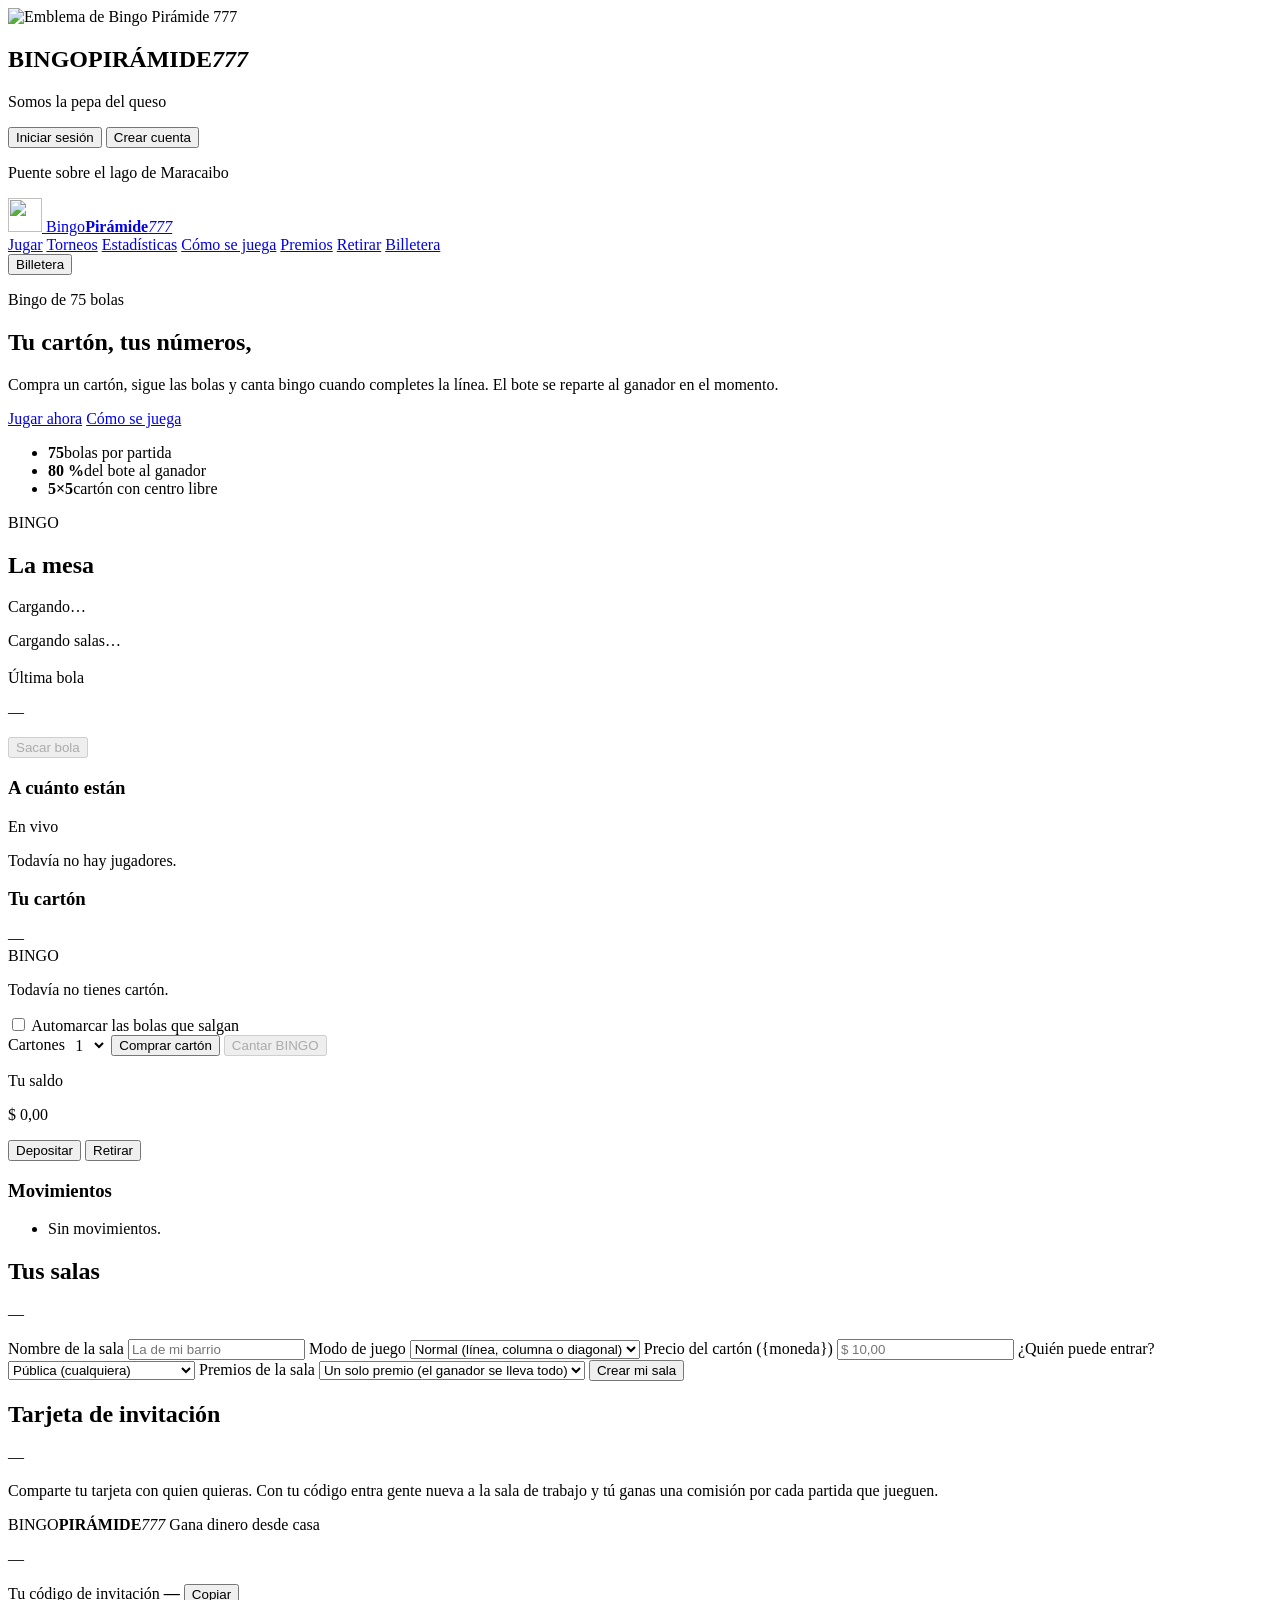
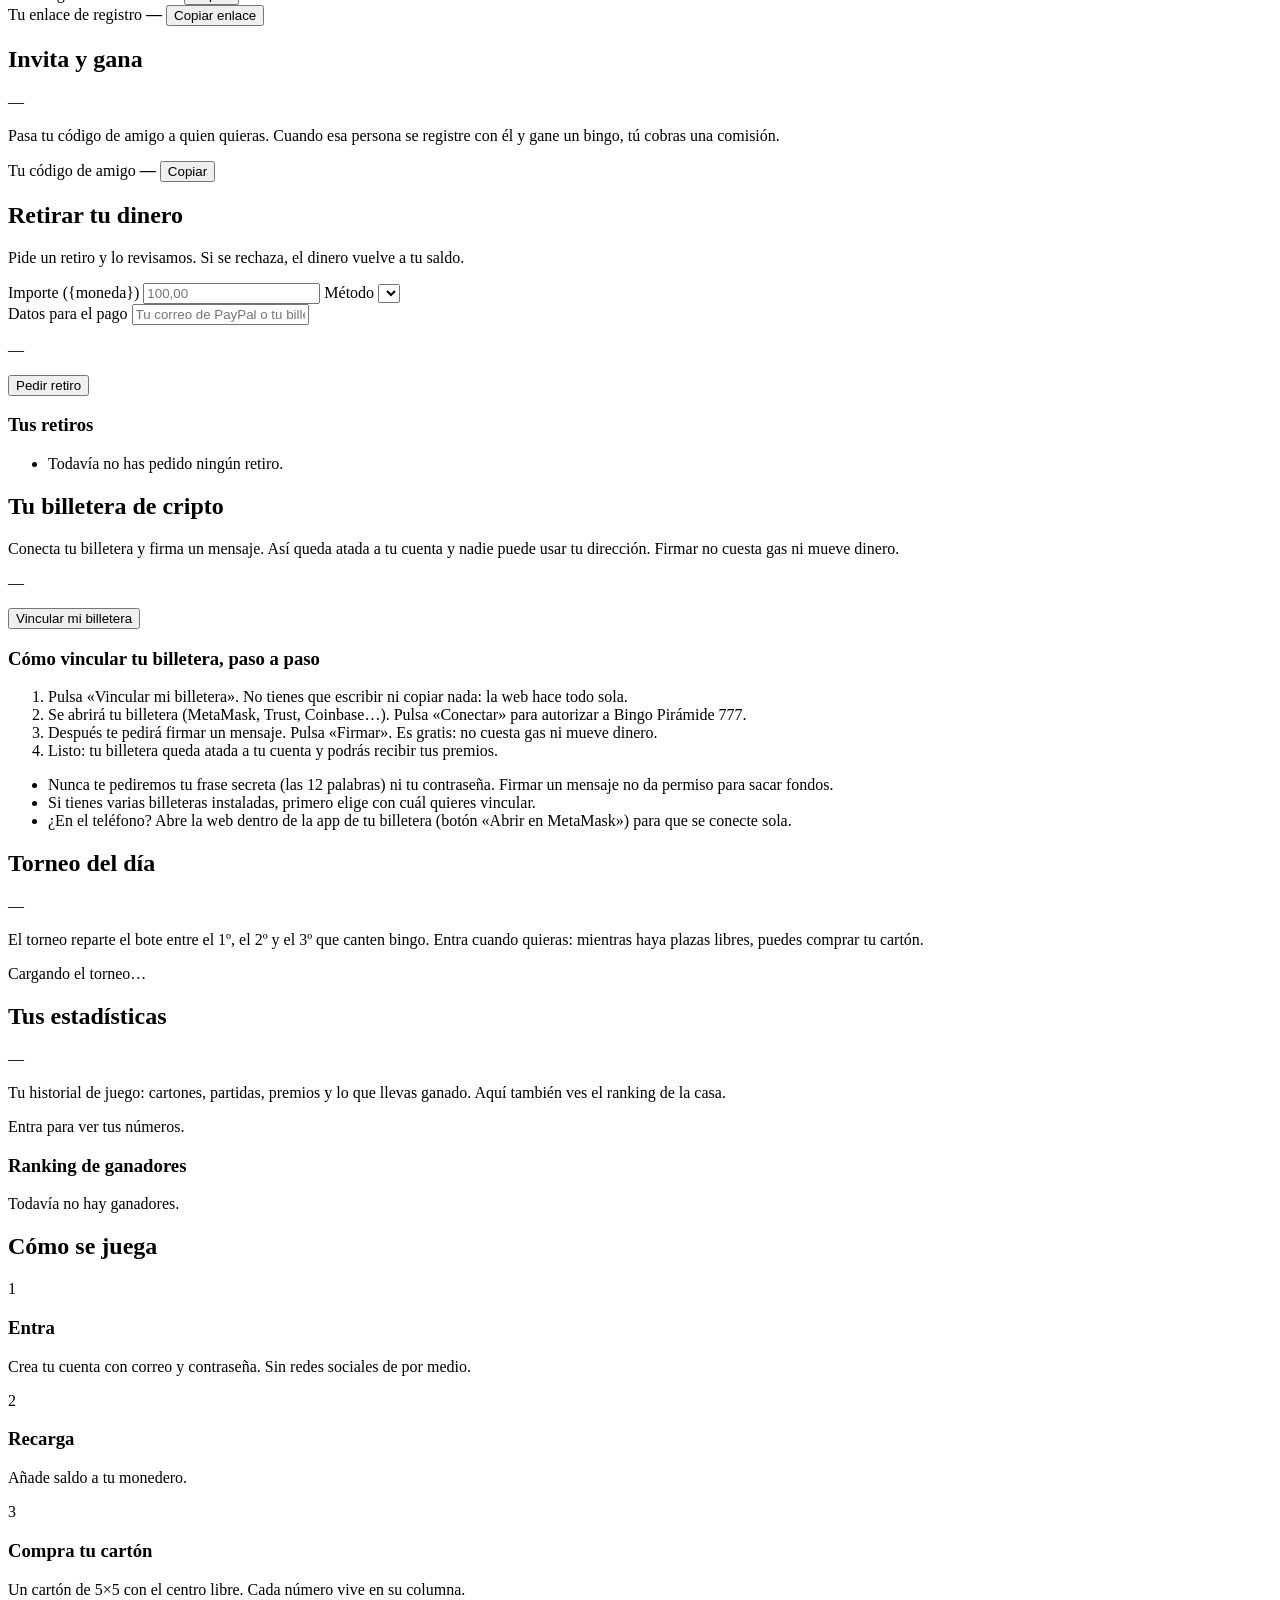
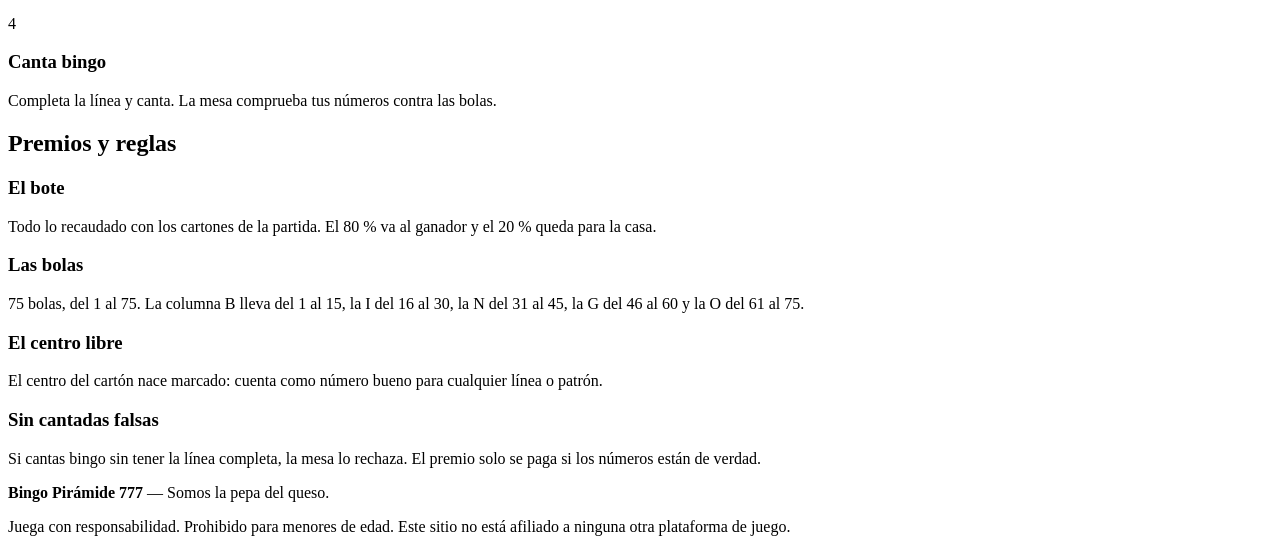
==== web/static/index.html @ 8ecffbeb "Guía paso a paso para vincular la billetera, debajo del botón Explica que la web conecta sola, que h" ====
<!DOCTYPE html>
<html lang="es" id="html-raiz">
<head>
<meta charset="utf-8">
<meta name="viewport" content="width=device-width, initial-scale=1, viewport-fit=cover">
<meta name="theme-color" content="#0f0f13">
<title>Bingo Pirámide 777 — Bingo en línea</title>
<meta name="description" content="Bingo Pirámide 777 — sala de bingo de 75 bolas. Compra tu cartón, sigue las bolas y canta bingo.">
<link rel="preconnect" href="https://fonts.googleapis.com">
<link rel="preconnect" href="https://fonts.gstatic.com" crossorigin>
<link href="https://fonts.googleapis.com/css2?family=Inter:wght@400;500;700;800&display=swap" rel="stylesheet">
<link rel="stylesheet" href="/estilos.css">
<link rel="icon" href="/emblema.svg" type="image/svg+xml">
<link rel="apple-touch-icon" href="/emblema.svg">
</head>
<body>

<!-- ===== Portada: puente sobre el lago de Maracaibo + emblema + acceso ===== -->
<section class="portada" id="portada">
  <div class="portada__contenido">
    <img class="portada__emblema" src="/emblema.svg" alt="Emblema de Bingo Pirámide 777" width="132" height="132">
    <h1 class="portada__nombre">BINGO<b>PIRÁMIDE</b><em>777</em></h1>
    <p class="portada__slogan" data-i18n="app.eslogan">Somos la pepa del queso</p>

    <!-- Acceso tipo app: dos botones grandes, cómodos para el pulgar -->
    <div class="portada__acceso" id="portada-acceso">
      <button class="boton boton--principal boton--alto" id="portada-entrar" data-i18n="sesion.iniciar">Iniciar sesión</button>
      <button class="boton boton--fantasma boton--alto" id="portada-crear" data-i18n="sesion.crear">Crear cuenta</button>
    </div>

    <!-- Si ya hay sesión, en su lugar se ofrece entrar a jugar -->
    <div class="portada__acceso" id="portada-jugar" hidden>
      <button class="boton boton--brillo boton--alto" id="portada-seguir" data-i18n="sesion.seguir">Entrar a jugar</button>
    </div>

    <p class="portada__nota" id="portada-nota"></p>
  </div>

  <p class="portada__credito" data-i18n="app.credito_portada">Puente sobre el lago de Maracaibo</p>
</section>

<!-- Escaparate de los últimos que cantaron bingo: prueba social en vivo -->
<section class="ganadores" id="portada-ganadores" hidden aria-live="polite">
  <h2 class="ganadores__titulo"><span class="ganadores__punto" aria-hidden="true"></span><span data-i18n="ganadores.titulo">Últimos ganadores</span></h2>
  <ul class="ganadores__lista" id="lista-ganadores"></ul>
</section>

<header class="cabecera">
  <a class="marca" href="/">
    <img class="marca__icono" src="/emblema.svg" alt="" width="34" height="34">
    <span class="marca__texto">Bingo<b>Pirámide</b><em>777</em></span>
  </a>
  <nav class="nav">
    <a href="#jugar" data-i18n="nav.jugar">Jugar</a>
    <a href="#torneos" data-i18n="nav.torneos">Torneos</a>
    <a href="#estadisticas" data-i18n="nav.estadisticas">Estadísticas</a>
    <a href="#como" data-i18n="nav.como">Cómo se juega</a>
    <a href="#premios" data-i18n="nav.premios">Premios</a>
    <a href="#retirar" data-i18n="nav.retirar">Retirar</a>
    <a href="#billetera" data-i18n="nav.billetera">Billetera</a>
  </nav>
  <div class="pais-selector" id="pais-selector" title="País y moneda"></div>
  <div class="idioma-selector" id="idioma-selector" title="Idioma"></div>
  <button class="boton boton--fantasma cabecera__billetera" id="boton-billetera" type="button"
          data-i18n="nav.billetera" data-i18n-title="billetera.titulo">Billetera</button>
  <div class="sesion" id="sesion"></div>
</header>

<main>

  <section class="hero">
    <div class="hero__texto">
      <p class="etiqueta" data-i18n="hero.etiqueta">Bingo de 75 bolas</p>
      <h2 class="hero__titulo"><span data-i18n="hero.titulo">Tu cartón, tus números,</span><br><span class="brillo" id="hero-titulo2"></span></h2>
      <p class="entrada" data-i18n="hero.entrada">Compra un cartón, sigue las bolas y canta bingo cuando completes la línea. El bote se reparte al ganador en el momento.</p>
      <div class="acciones">
        <a class="boton boton--principal" href="#jugar" data-i18n="hero.jugar_ahora">Jugar ahora</a>
        <a class="boton boton--fantasma" href="#como" data-i18n="hero.como">Cómo se juega</a>
      </div>
      <ul class="datos">
        <li><strong>75</strong><span data-i18n="hero.dato1">bolas por partida</span></li>
        <li><strong>80 %</strong><span data-i18n="hero.dato2">del bote al ganador</span></li>
        <li><strong>5×5</strong><span data-i18n="hero.dato3">cartón con centro libre</span></li>
      </ul>
    </div>
    <div class="hero__carton" aria-hidden="true">
      <div class="letras"><span>B</span><span>I</span><span>N</span><span>G</span><span>O</span></div>
      <div class="rejilla" id="carton-demo"></div>
    </div>
  </section>

  <section class="panel" id="jugar">
    <div class="panel__cabecera">
      <h2 data-i18n="mesa.titulo">La mesa</h2>
      <div class="pastilla" id="estado-partida" data-i18n="mesa.cargando">Cargando…</div>
      <span class="cuenta-atras" id="cuenta-atras" hidden data-i18n="mesa.empieza_en">Empieza en —</span>
    </div>

    <div class="salas" id="lista-salas">
      <p class="vacio" data-i18n="mesa.cargando_salas">Cargando salas…</p>
    </div>

    <div id="evento-info"></div>

    <h3 class="mesa__nombre" id="nombre-sala-actual"></h3>

    <p class="aviso-carton-lleno" id="aviso-carton-lleno" hidden data-i18n="salas.trabajo_carton_lleno">Cartón lleno: hay que completar los 25 números</p>

    <div class="mesa">
      <div class="mesa__izq">
        <div class="bombo">
          <p class="bombo__etiqueta" data-i18n="mesa.ultima_bola">Última bola</p>
          <div class="bola" id="ultima-bola">—</div>
          <p class="bombo__pie" id="contador-bolas"></p>
          <div class="bolas-sacadas" id="bolas-sacadas"></div>
          <button class="boton boton--principal boton--ancho boton--alto" id="btn-bola" disabled data-i18n="mesa.sacar_bola">
            Sacar bola
          </button>
        </div>

        <div class="tarjeta">
          <div class="tarjeta__cabecera">
            <h3 data-i18n="mesa.a_cuanto">A cuánto están</h3>
            <span class="pastilla pastilla--suave" data-i18n="mesa.en_vivo">En vivo</span>
          </div>
          <div class="oponentes" id="oponentes">
            <p class="vacio" data-i18n="mesa.sin_jugadores">Todavía no hay jugadores.</p>
          </div>
        </div>
      </div>

      <div class="mesa__der">
        <div class="tarjeta">
          <div class="tarjeta__cabecera">
            <h3 data-i18n="mesa.tu_carton">Tu cartón</h3>
            <span class="pastilla pastilla--suave" id="precio-carton">—</span>
          </div>
          <div class="letras letras--pequenas"><span>B</span><span>I</span><span>N</span><span>G</span><span>O</span></div>
          <div class="rejilla" id="carton-jugador">
            <p class="vacio" data-i18n="mesa.sin_carton">Todavía no tienes cartón.</p>
          </div>
          <label class="automarcar">
            <input type="checkbox" id="automarcar"> <span data-i18n="mesa.automarcar">Automarcar las bolas que salgan</span>
          </label>
          <div class="acciones acciones--pegadas">
            <label class="pastilla pastilla--suave" style="display:inline-flex;align-items:center;gap:.4rem">
              <span data-i18n="mesa.cartones">Cartones</span>
              <select id="cuantos-cartones" style="background:transparent;border:0;color:inherit;font:inherit">
                <option value="1">1</option>
                <option value="2">2</option>
                <option value="3">3</option>
                <option value="5">5</option>
                <option value="6">6</option>
                <option value="10">10</option>
              </select>
            </label>
            <button class="boton boton--principal boton--alto" id="btn-carton" data-i18n="mesa.comprar_carton">Comprar cartón</button>
            <button class="boton boton--brillo boton--alto" id="btn-bingo" disabled data-i18n="mesa.cantar_bingo">Cantar BINGO</button>
          </div>
        </div>

        <div class="tarjeta tarjeta--saldo">
          <div>
            <p class="tarjeta__etiqueta" data-i18n="mesa.tu_saldo">Tu saldo</p>
            <p class="saldo" id="saldo">$ 0,00</p>
          </div>
          <div class="recarga">
            <button class="boton boton--principal boton--alto" id="btn-recargar" data-i18n="mesa.recargar">Depositar</button>
            <button class="boton boton--fantasma boton--alto" id="btn-ir-retirar" data-i18n="mesa.retirar">Retirar</button>
          </div>
        </div>

        <div class="tarjeta">
          <h3 data-i18n="mesa.movimientos">Movimientos</h3>
          <ul class="historial" id="historial"><li class="vacio" data-i18n="mesa.sin_movimientos">Sin movimientos.</li></ul>
        </div>
      </div>
    </div>
  </section>

  <section class="panel" id="mis-salas">
    <div class="panel__cabecera">
      <h2 data-i18n="salas.tus_salas">Tus salas</h2>
      <div class="pastilla" id="ganancias-pastilla">—</div>
    </div>
    <p class="entrada" id="salas-entrada"></p>

    <form class="formulario formulario--linea" id="form-sala">
      <label><span data-i18n="salas.nombre">Nombre de la sala</span>
        <input type="text" name="nombre" maxlength="30" data-i18n-ph="salas.nombre_ph" placeholder="La de mi barrio" required>
      </label>
      <label><span data-i18n="salas.modo">Modo de juego</span>
        <select name="modo" id="select-modo">
          <option value="normal" data-i18n="modo.normal_largo">Normal (línea, columna o diagonal)</option>
          <option value="carton_lleno" data-i18n="modo.carton_lleno_largo">Cartón lleno (los 25 números)</option>
          <option value="competencia" data-i18n="modo.competencia_largo">Competencia (también 4 esquinas)</option>
        </select>
      </label>
      <label><span id="etiqueta-precio" data-i18n="salas.precio">Precio del cartón ({moneda})</span>
        <input type="text" name="precio" inputmode="decimal" placeholder="$ 10,00" required data-moneda-placeholder>
      </label>
      <label><span data-i18n="salas.quien_entra">¿Quién puede entrar?</span>
        <select name="publica">
          <option value="si" data-i18n="salas.publica">Pública (cualquiera)</option>
          <option value="no" data-i18n="salas.privada">Privada (solo con el enlace)</option>
        </select>
      </label>
      <label><span data-i18n="salas.premios">Premios de la sala</span>
        <select name="puestos" id="select-puestos">
          <option value="1" data-i18n="salas.premio_unico">Un solo premio (el ganador se lleva todo)</option>
          <option value="3" data-i18n="salas.premio_tres">Tres premios (1º, 2º y 3º)</option>
        </select>
      </label>
      <div id="premios-tres" hidden>
        <p class="ayuda" data-i18n="salas.premios_ayuda">Reparto del 70 % del bote entre los tres puestos. El resto es para el anfitrión y la casa.</p>
        <div class="fila-campos">
          <label class="campo"><span data-i18n="puesto.1">Primer lugar</span>
            <input type="number" name="pct_1" min="0" max="70" step="1" value="50" inputmode="numeric">
          </label>
          <label class="campo"><span data-i18n="puesto.2">Segundo lugar</span>
            <input type="number" name="pct_2" min="0" max="70" step="1" value="15" inputmode="numeric">
          </label>
          <label class="campo"><span data-i18n="puesto.3">Tercer lugar</span>
            <input type="number" name="pct_3" min="0" max="70" step="1" value="5" inputmode="numeric">
          </label>
        </div>
      </div>
      <button class="boton boton--brillo boton--alto" type="submit" data-i18n="salas.crear">Crear mi sala</button>
    </form>

    <div id="tabla-mis-salas"></div>
  </section>

  <section class="panel panel--suave" id="invitacion">
    <div class="panel__cabecera">
      <h2 data-i18n="invitacion.titulo">Tarjeta de invitación</h2>
      <div class="pastilla" id="invitacion-pastilla">—</div>
    </div>
    <p class="entrada" data-i18n="invitacion.entrada">Comparte tu tarjeta con quien quieras. Con tu código entra gente nueva a la sala de trabajo y tú ganas una comisión por cada partida que jueguen.</p>
    <div class="tarjeta-invitacion" id="tarjeta-invitacion">
      <div class="tarjeta-invitacion__marca">
        <span class="tarjeta-invitacion__app">BINGO<b>PIRÁMIDE</b><em>777</em></span>
        <span class="tarjeta-invitacion__etiqueta" data-i18n="invitacion.marca">Gana dinero desde casa</span>
      </div>
      <p class="tarjeta-invitacion__sala" id="invitacion-sala-nombre">—</p>
      <div class="tarjeta-invitacion__datos">
        <div class="ficha-cobro__dato">
          <span class="ficha-cobro__etiqueta" data-i18n="invitacion.tu_codigo">Tu código de invitación</span>
          <strong id="invitacion-codigo">—</strong>
          <button class="boton boton--fantasma boton--mini" id="btn-copiar-invitacion" data-i18n="invitacion.copiar">Copiar</button>
        </div>
        <div class="ficha-cobro__dato">
          <span class="ficha-cobro__etiqueta" data-i18n="invitacion.tu_enlace">Tu enlace de registro</span>
          <strong id="invitacion-enlace" class="invitacion-enlace">—</strong>
          <button class="boton boton--fantasma boton--mini" id="btn-copiar-enlace-invitacion" data-i18n="invitacion.copiar_enlace">Copiar enlace</button>
        </div>
      </div>
      <p class="tarjeta-invitacion__pie" id="invitacion-pie"></p>
    </div>
  </section>

  <div class="dialogo" id="dialogo-trabajo" hidden>
    <div class="dialogo__caja" role="dialog" aria-modal="true">
      <button class="dialogo__cerrar" id="trabajo-cerrar" aria-label="Cerrar">×</button>
      <h2 data-i18n="salas.trabajo_titulo">Tu sala de trabajo</h2>
      <p class="ayuda" data-i18n="salas.trabajo_ayuda"></p>
      <form id="form-trabajo">
        <input type="hidden" name="sala">
        <label><span data-i18n="salas.modo">Modo de juego</span>
          <select name="tipo_juego" id="trabajo-modo">
            <option value="normal" data-i18n="modo.normal_largo">Normal (línea, columna o diagonal)</option>
            <option value="carton_lleno" data-i18n="modo.carton_lleno_largo">Cartón lleno (los 25 números)</option>
            <option value="competencia" data-i18n="modo.competencia_largo">Competencia (también 4 esquinas)</option>
          </select>
        </label>
        <label><span data-i18n="salas.precio">Precio del cartón ({moneda})</span>
          <input type="text" name="precio" inputmode="decimal" placeholder="$ 10,00" data-moneda-placeholder required>
        </label>
        <button class="boton boton--principal boton--alto" type="submit" data-i18n="salas.trabajo_guardar">Guardar juego y precio</button>
      </form>
    </div>
  </div>

  <section class="panel panel--suave" id="referidos">
    <div class="panel__cabecera">
      <h2 data-i18n="referidos.titulo">Invita y gana</h2>
      <div class="pastilla" id="referidos-pastilla">—</div>
    </div>
    <p class="entrada" data-i18n="referidos.entrada">Pasa tu código de amigo a quien quieras. Cuando esa persona se registre con él y gane un bingo, tú cobras una comisión.</p>
    <div class="ficha-cobro">
      <div class="ficha-cobro__dato">
        <span class="ficha-cobro__etiqueta" data-i18n="referidos.tu_codigo">Tu código de amigo</span>
        <strong id="referidos-codigo">—</strong>
        <button class="boton boton--fantasma boton--mini" id="btn-copiar-codigo" data-i18n="referidos.copiar">Copiar</button>
      </div>
      <p class="ayuda" id="referidos-pie"></p>
    </div>
    <div id="tabla-referidos"></div>
  </section>

  <section class="panel panel--suave" id="retirar">
    <h2 data-i18n="retirar.titulo">Retirar tu dinero</h2>
    <p class="entrada" data-i18n="retirar.entrada">Pide un retiro y lo revisamos. Si se rechaza, el dinero vuelve a tu saldo.</p>

    <div class="tarjeta">
      <div class="fila-campos">
        <label class="campo"><span id="etiqueta-retiro-importe" data-i18n="retirar.importe">Importe ({moneda})</span>
          <input type="text" id="retiro-importe" inputmode="decimal" placeholder="100,00">
        </label>
        <label class="campo"><span data-i18n="retirar.metodo">Método</span>
          <select id="retiro-metodo"></select>
        </label>
      </div>
      <label class="campo"><span data-i18n="retirar.datos">Datos para el pago</span>
        <input type="text" id="retiro-detalles" data-i18n-ph="retirar.datos_ph" placeholder="Tu correo de PayPal o tu billetera USDT">
      </label>
      <p class="ayuda" id="retiro-ayuda">—</p>
      <button class="boton boton--principal boton--alto" id="btn-retirar" data-i18n="retirar.pedir">Pedir retiro</button>
    </div>

    <h3 class="subtitulo" data-i18n="retirar.tus_retiros">Tus retiros</h3>
    <ul class="lista-retiros" id="lista-retiros"><li class="vacio" data-i18n="retirar.sin_retiros">Todavía no has pedido ningún retiro.</li></ul>
  </section>

  <section class="panel panel--suave" id="billetera">
    <h2 data-i18n="billetera.titulo">Tu billetera de cripto</h2>
    <p class="entrada" data-i18n="billetera.entrada">Conecta tu billetera y firma un mensaje. Así queda atada a tu cuenta y nadie puede usar tu dirección. Firmar no cuesta gas ni mueve dinero.</p>

    <div class="tarjeta">
      <p class="ayuda" id="billetera-estado">—</p>
      <div id="billetera-entrar" hidden>
        <button class="boton boton--principal boton--alto boton--ancho" id="btn-billetera-entrar" data-i18n="billetera.entrar">Entrar para vincular</button>
      </div>
      <div id="billetera-vinculada" hidden>
        <button class="boton boton--fantasma boton--alto boton--ancho" id="btn-billetera-borrar" data-i18n="billetera.desvincular">Desvincular</button>
      </div>

      <div id="billetera-form">
        <button class="boton boton--principal boton--alto boton--ancho" id="btn-billetera-desafio" data-i18n="billetera.vincular">Vincular mi billetera</button>

        <!-- Guía paso a paso, justo debajo del botón, para que nadie se pierda
             con las ventanas de la billetera. -->
        <div class="guia-billetera" id="billetera-guia">
          <h3 data-i18n="billetera.como_titulo">Cómo vincular tu billetera, paso a paso</h3>
          <ol>
            <li data-i18n="billetera.como_1">Pulsa «Vincular mi billetera». No tienes que escribir ni copiar nada: la web hace todo sola.</li>
            <li data-i18n="billetera.como_2">Se abrirá tu billetera (MetaMask, Trust, Coinbase…). Pulsa «Conectar» para autorizar a Bingo Pirámide 777.</li>
            <li data-i18n="billetera.como_3">Después te pedirá firmar un mensaje. Pulsa «Firmar». Es gratis: no cuesta gas ni mueve dinero.</li>
            <li data-i18n="billetera.como_4">Listo: tu billetera queda atada a tu cuenta y podrás recibir tus premios.</li>
          </ol>
          <ul class="guia-billetera__notas">
            <li data-i18n="billetera.como_nota_seg">Nunca te pediremos tu frase secreta (las 12 palabras) ni tu contraseña. Firmar un mensaje no da permiso para sacar fondos.</li>
            <li data-i18n="billetera.como_nota_varias">Si tienes varias billeteras instaladas, primero elige con cuál quieres vincular.</li>
            <li data-i18n="billetera.como_nota_movil">¿En el teléfono? Abre la web dentro de la app de tu billetera (botón «Abrir en MetaMask») para que se conecte sola.</li>
          </ul>
        </div>

        <!-- Con varias billeteras instaladas, cada una se anuncia por su cuenta
             (estándar EIP-6963) y aquí el jugador elige con cuál firma. -->
        <div id="billetera-elegir" hidden>
          <p class="ayuda" data-i18n="billetera.elegir">Elige tu billetera:</p>
          <div class="acciones acciones--pegadas" id="billetera-opciones"></div>
        </div>

        <!-- En el teléfono la billetera no vive en el navegador: hay que abrir la
             app dentro de la propia billetera (MetaMask/Phantom) para que se
             inyecte y la vinculación sea de un toque. -->
        <div id="billetera-abrir" hidden>
          <p class="ayuda" data-i18n="billetera.movil_ayuda">Estás en el teléfono y no hay billetera dentro del navegador. Pulsa un botón para abrir la app dentro de tu billetera: se conectará sola, sin copiar nada.</p>
          <div class="acciones acciones--pegadas">
            <a class="boton boton--brillo" id="btn-abrir-metamask" href="#" data-i18n="billetera.abrir_metamask">Abrir en MetaMask</a>
            <a class="boton boton--brillo" id="btn-abrir-phantom" href="#" data-i18n="billetera.abrir_phantom">Abrir en Phantom</a>
          </div>
        </div>

        <div id="billetera-paso2" hidden>
          <p class="ayuda" id="billetera-instrucciones" data-i18n="billetera.instrucciones">Firma este mensaje con tu billetera (MetaMask, Phantom, Trust…). Copia el mensaje en tu billetera, firma y pega aquí la dirección y la firma.</p>
          <label class="campo"><span data-i18n="billetera.mensaje">Mensaje para firmar</span>
            <textarea id="billetera-mensaje" rows="6" readonly></textarea>
          </label>
          <div class="fila-campos">
            <label class="campo"><span data-i18n="billetera.direccion">Dirección de tu billetera</span>
              <input type="text" id="billetera-direccion" placeholder="0x… o tu dirección de Solana" spellcheck="false">
            </label>
            <label class="campo"><span data-i18n="billetera.firma">Firma</span>
              <input type="text" id="billetera-firma" placeholder="0x…" spellcheck="false">
            </label>
          </div>
          <div class="acciones acciones--pegadas">
            <button class="boton boton--fantasma" id="btn-billetera-copiar" data-i18n="billetera.copiar">Copiar mensaje</button>
            <button class="boton boton--principal" id="btn-billetera-firmar" data-i18n="billetera.firmar_con" hidden>Firmar con mi billetera</button>
            <button class="boton boton--brillo" id="btn-billetera-enviar" data-i18n="billetera.confirmar">Confirmar</button>
          </div>
        </div>
      </div>
    </div>
  </section>

  <section class="panel panel--suave" id="torneos">
    <div class="panel__cabecera">
      <h2 data-i18n="torneo.titulo">Torneo del día</h2>
      <div class="pastilla" id="torneo-pastilla">—</div>
    </div>
    <p class="entrada" data-i18n="torneo.entrada">El torneo reparte el bote entre el 1º, el 2º y el 3º que canten bingo. Entra cuando quieras: mientras haya plazas libres, puedes comprar tu cartón.</p>
    <div id="torneo-info"><p class="vacio" data-i18n="torneo.cargando">Cargando el torneo…</p></div>
  </section>

  <section class="panel" id="estadisticas">
    <div class="panel__cabecera">
      <h2 data-i18n="stats.titulo">Tus estadísticas</h2>
      <div class="pastilla" id="estadisticas-pastilla">—</div>
    </div>
    <p class="entrada" data-i18n="stats.entrada">Tu historial de juego: cartones, partidas, premios y lo que llevas ganado. Aquí también ves el ranking de la casa.</p>
    <div class="rejilla-stats" id="mis-stats">
      <p class="vacio" data-i18n="stats.entra_ver">Entra para ver tus números.</p>
    </div>
    <h3 class="subtitulo" data-i18n="stats.ranking">Ranking de ganadores</h3>
    <div id="tabla-ranking"><p class="vacio" data-i18n="stats.sin_ganadores">Todavía no hay ganadores.</p></div>
  </section>

  <section class="panel" id="como">
    <h2 data-i18n="como.titulo">Cómo se juega</h2>
    <div class="pasos">
      <article><span class="numero">1</span><h3 data-i18n="como.p1_t">Entra</h3><p data-i18n="como.p1_d">Crea tu cuenta con correo y contraseña. Sin redes sociales de por medio.</p></article>
      <article><span class="numero">2</span><h3 data-i18n="como.p2_t">Recarga</h3><p id="como-p2">Añade saldo a tu monedero.</p></article>
      <article><span class="numero">3</span><h3 data-i18n="como.p3_t">Compra tu cartón</h3><p data-i18n="como.p3_d">Un cartón de 5×5 con el centro libre. Cada número vive en su columna.</p></article>
      <article><span class="numero">4</span><h3 data-i18n="como.p4_t">Canta bingo</h3><p data-i18n="como.p4_d">Completa la línea y canta. La mesa comprueba tus números contra las bolas.</p></article>
    </div>
  </section>

  <section class="panel panel--suave" id="premios">
    <h2 data-i18n="premios.titulo">Premios y reglas</h2>
    <div class="rejilla-info">
      <div><h3 data-i18n="premios.bote_t">El bote</h3><p data-i18n="premios.bote_d">Todo lo recaudado con los cartones de la partida. El 80 % va al ganador y el 20 % queda para la casa.</p></div>
      <div><h3 data-i18n="premios.bolas_t">Las bolas</h3><p data-i18n="premios.bolas_d">75 bolas, del 1 al 75. La columna B lleva del 1 al 15, la I del 16 al 30, la N del 31 al 45, la G del 46 al 60 y la O del 61 al 75.</p></div>
      <div><h3 data-i18n="premios.centro_t">El centro libre</h3><p data-i18n="premios.centro_d">El centro del cartón nace marcado: cuenta como número bueno para cualquier línea o patrón.</p></div>
      <div><h3 data-i18n="premios.cantadas_t">Sin cantadas falsas</h3><p data-i18n="premios.cantadas_d">Si cantas bingo sin tener la línea completa, la mesa lo rechaza. El premio solo se paga si los números están de verdad.</p></div>
    </div>
  </section>

</main>

<footer class="pie">
  <p><strong>Bingo Pirámide 777</strong> — <span data-i18n="app.eslogan">Somos la pepa del queso</span>.</p>
  <p class="aviso" data-i18n="pie.aviso">Juega con responsabilidad. Prohibido para menores de edad. Este sitio no está afiliado a ninguna otra plataforma de juego.</p>
</footer>

<div class="dialogo" id="dialogo" hidden>
  <div class="dialogo__caja" role="dialog" aria-modal="true">
    <button class="dialogo__cerrar" id="dialogo-cerrar" aria-label="Cerrar">×</button>
    <div id="dialogo-contenido"></div>
  </div>
</div>

<div class="brindis" id="brindis" hidden></div>

<script src="/i18n.js"></script>
<script src="/app.js"></script>
</body>
</html>
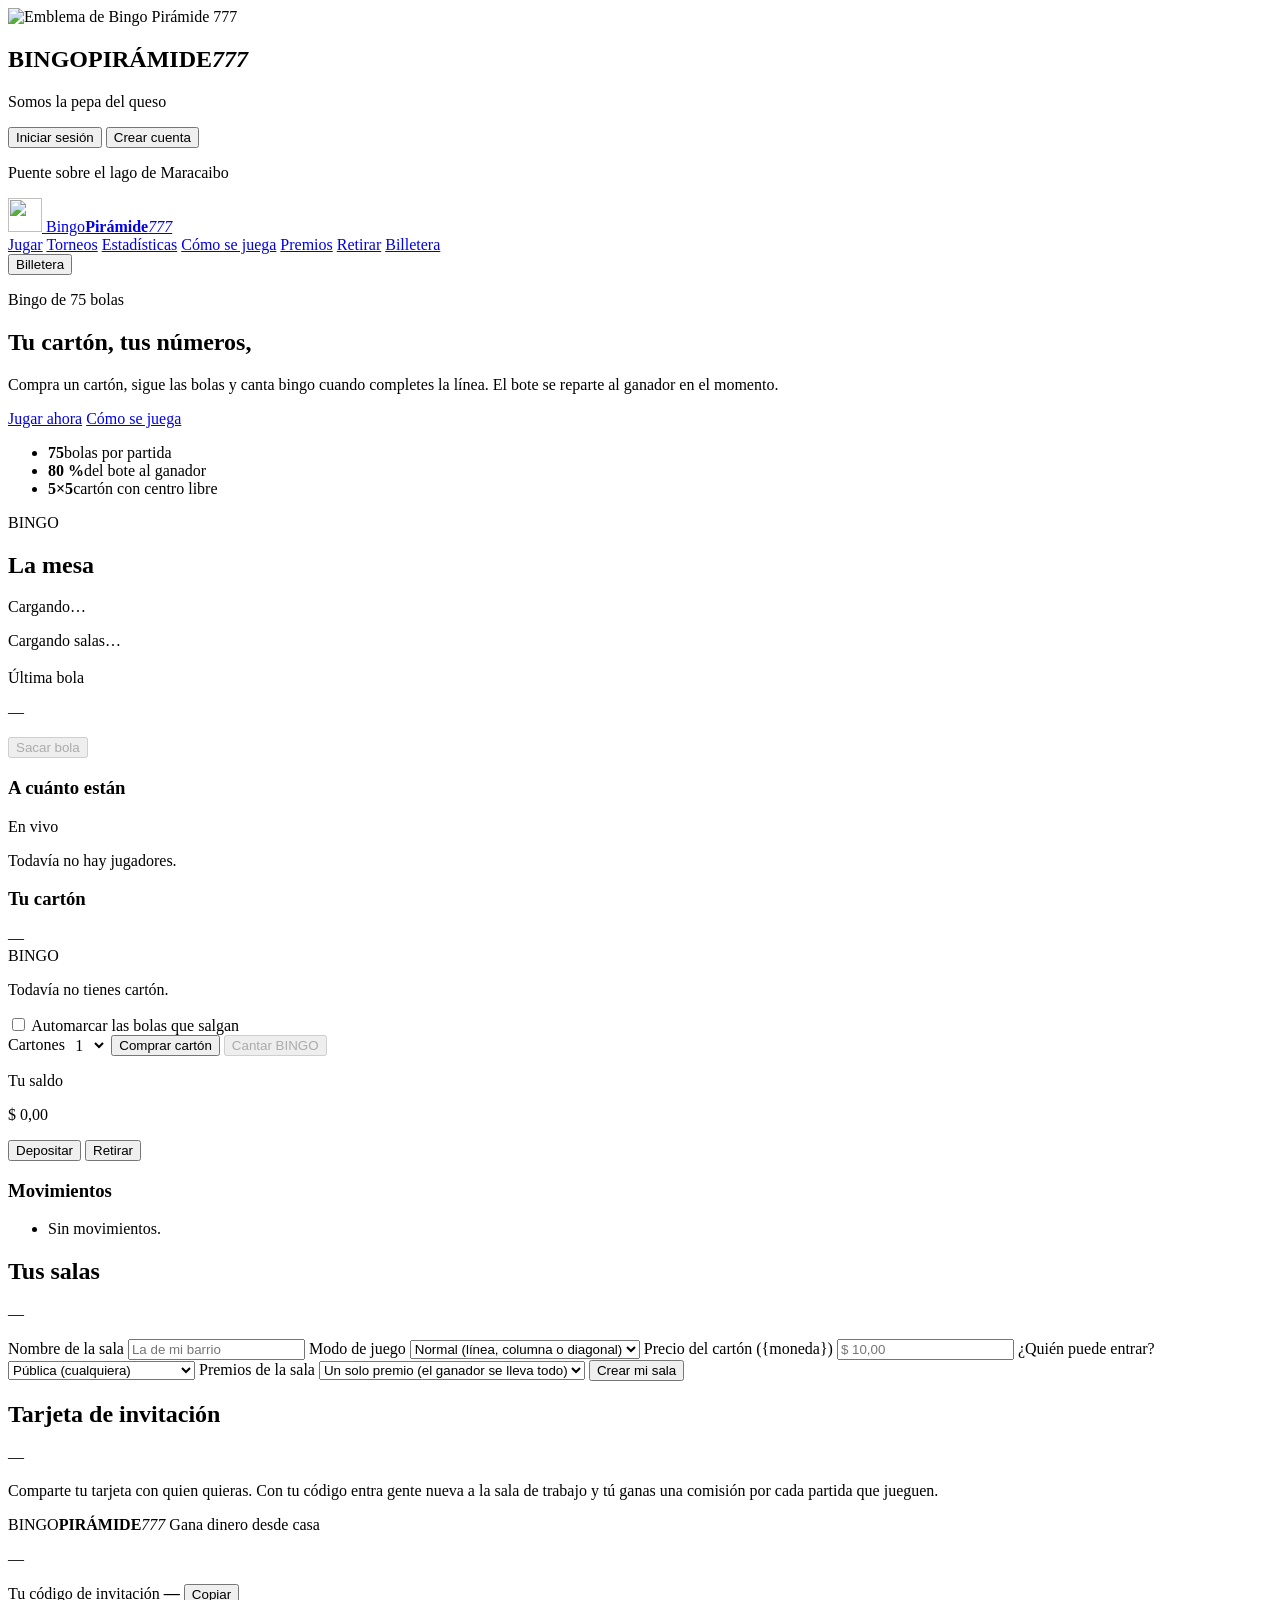
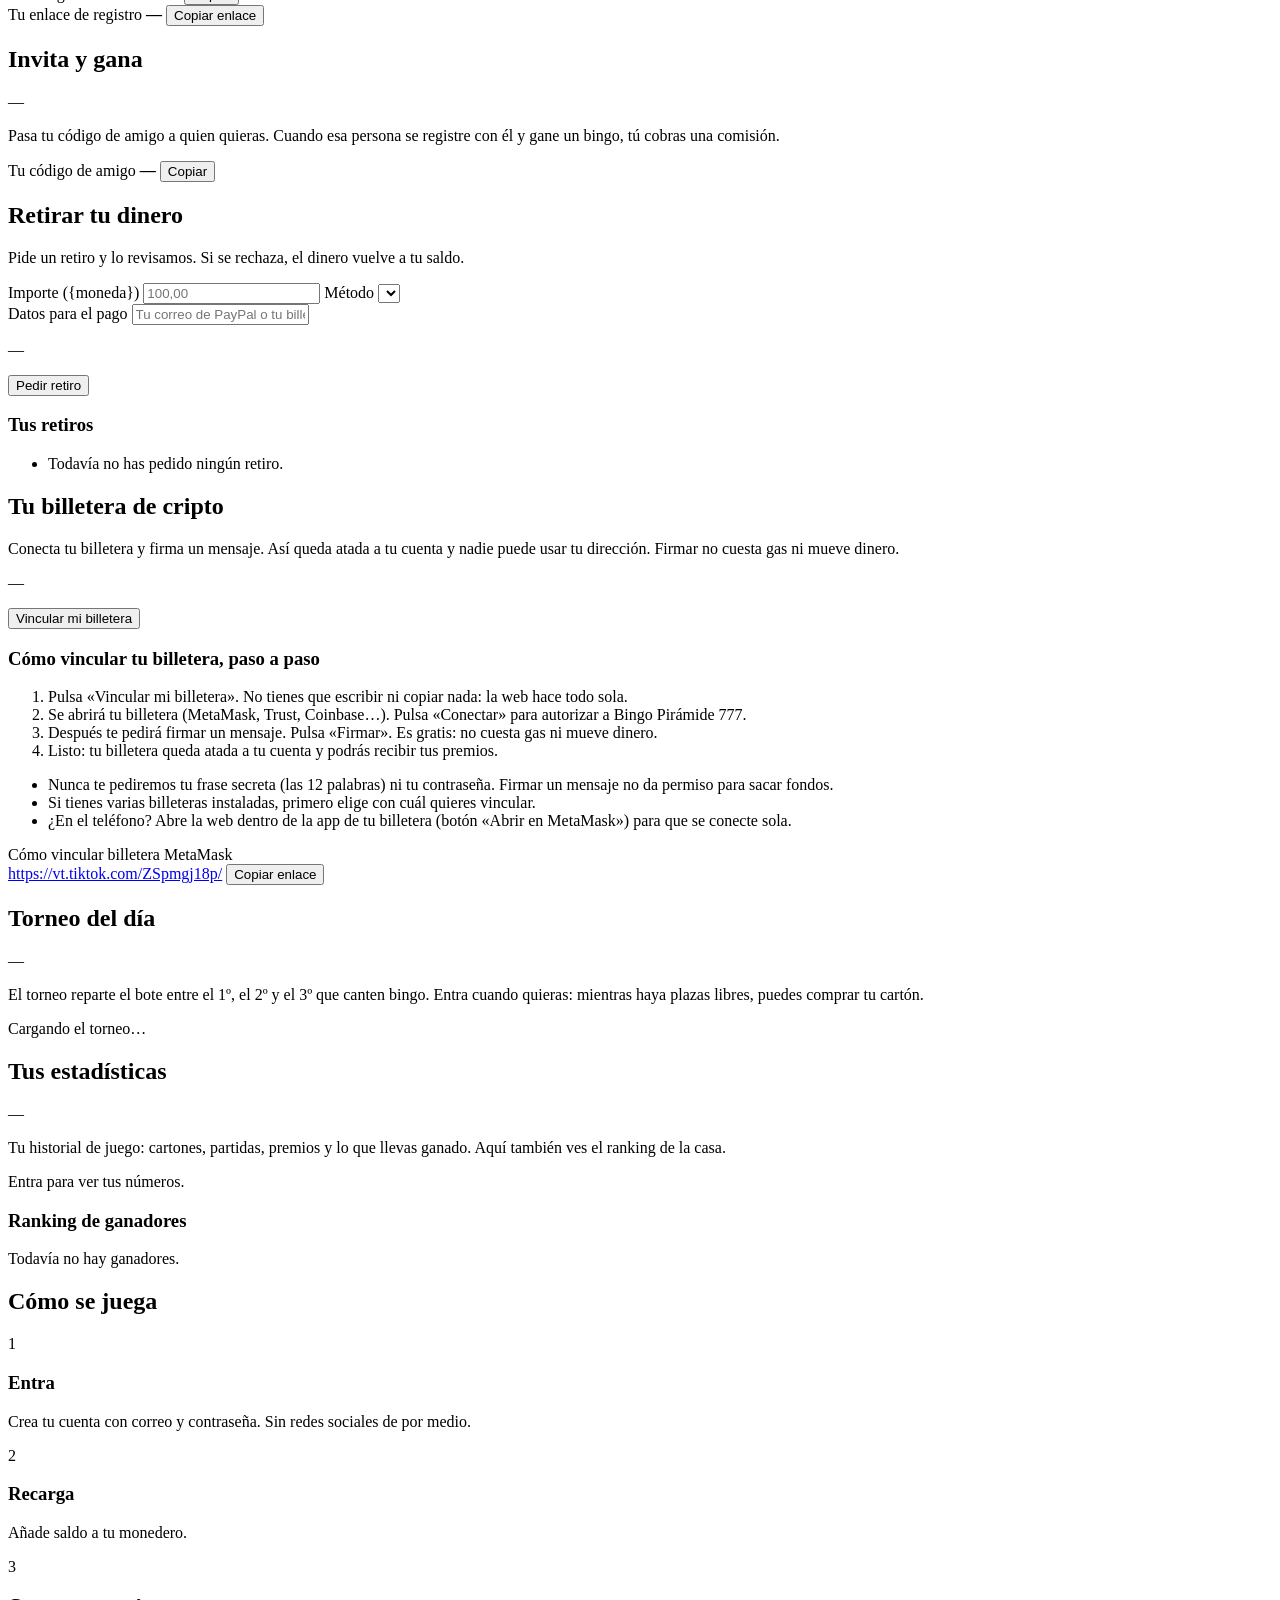
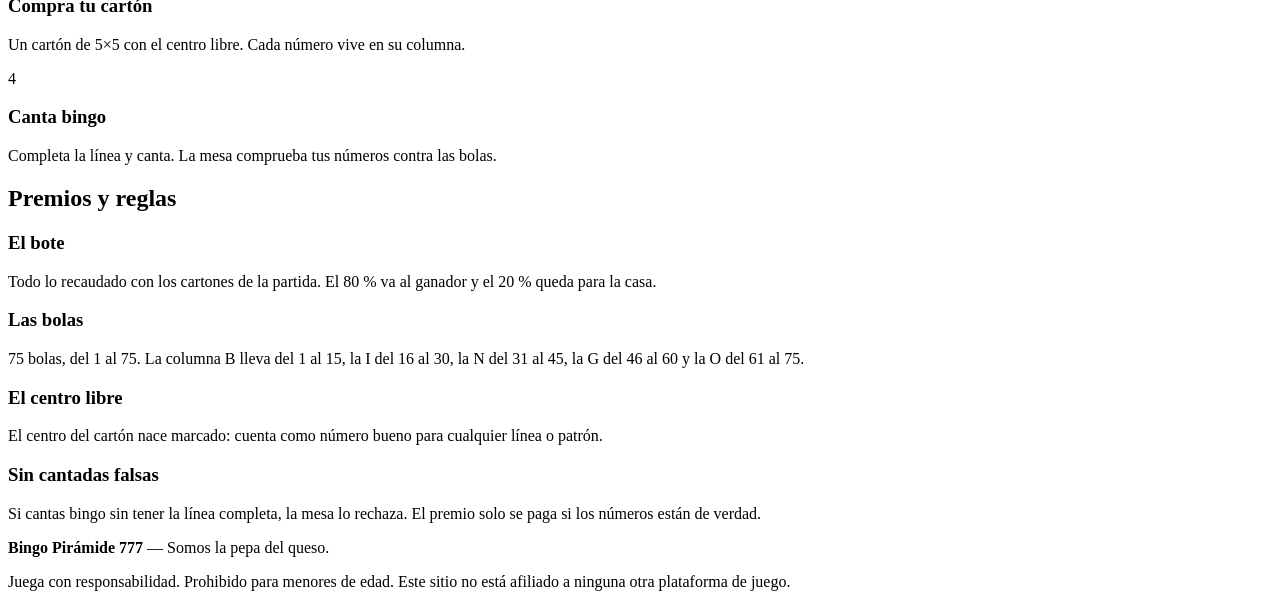
==== commit b5c7d9d8: "Billetera: enlace al video (TikTok) visible y copiable - La seccion Billetera muestra el enlace 'Com" ====
--- a/web/static/index.html
+++ b/web/static/index.html
@@ -50,19 +50,21 @@
     <img class="marca__icono" src="/emblema.svg" alt="" width="34" height="34">
     <span class="marca__texto">Bingo<b>Pirámide</b><em>777</em></span>
   </a>
-  <nav class="nav">
-    <a href="#jugar" data-i18n="nav.jugar">Jugar</a>
-    <a href="#torneos" data-i18n="nav.torneos">Torneos</a>
-    <a href="#estadisticas" data-i18n="nav.estadisticas">Estadísticas</a>
-    <a href="#como" data-i18n="nav.como">Cómo se juega</a>
-    <a href="#premios" data-i18n="nav.premios">Premios</a>
-    <a href="#retirar" data-i18n="nav.retirar">Retirar</a>
-    <a href="#billetera" data-i18n="nav.billetera">Billetera</a>
-  </nav>
-  <div class="pais-selector" id="pais-selector" title="País y moneda"></div>
-  <div class="idioma-selector" id="idioma-selector" title="Idioma"></div>
-  <button class="boton boton--fantasma cabecera__billetera" id="boton-billetera" type="button"
-          data-i18n="nav.billetera" data-i18n-title="billetera.titulo">Billetera</button>
+  <div class="cabecera__menu">
+    <nav class="nav">
+      <a href="#jugar" data-i18n="nav.jugar">Jugar</a>
+      <a href="#torneos" data-i18n="nav.torneos">Torneos</a>
+      <a href="#estadisticas" data-i18n="nav.estadisticas">Estadísticas</a>
+      <a href="#como" data-i18n="nav.como">Cómo se juega</a>
+      <a href="#premios" data-i18n="nav.premios">Premios</a>
+      <a href="#retirar" data-i18n="nav.retirar">Retirar</a>
+      <a href="#billetera" data-i18n="nav.billetera">Billetera</a>
+    </nav>
+    <div class="pais-selector" id="pais-selector" title="País y moneda"></div>
+    <div class="idioma-selector" id="idioma-selector" title="Idioma"></div>
+    <button class="boton boton--fantasma cabecera__billetera" id="boton-billetera" type="button"
+            data-i18n="nav.billetera" data-i18n-title="billetera.titulo">Billetera</button>
+  </div>
   <div class="sesion" id="sesion"></div>
 </header>
 
@@ -99,6 +101,8 @@
     <div class="salas" id="lista-salas">
       <p class="vacio" data-i18n="mesa.cargando_salas">Cargando salas…</p>
     </div>
+
+    <div class="ganadores-partida" id="anuncio-ganadores" hidden aria-live="assertive"></div>
 
     <div id="evento-info"></div>
 
@@ -353,6 +357,19 @@
             <li data-i18n="billetera.como_nota_varias">Si tienes varias billeteras instaladas, primero elige con cuál quieres vincular.</li>
             <li data-i18n="billetera.como_nota_movil">¿En el teléfono? Abre la web dentro de la app de tu billetera (botón «Abrir en MetaMask») para que se conecte sola.</li>
           </ul>
+
+          <!-- Enlace al vídeo del paso a paso (TikTok): se muestra el enlace a la
+               vista para que se pueda copiar y ver fuera del juego. -->
+          <div class="guia-billetera__enlace" id="billetera-video-enlace">
+            <span class="guia-billetera__enlace-titulo" data-i18n="billetera.video_enlace">Cómo vincular billetera MetaMask</span>
+            <div class="guia-billetera__enlace-fila">
+              <a class="guia-billetera__enlace-url" id="billetera-video-url"
+                 href="https://vt.tiktok.com/ZSpmgj18p/" target="_blank" rel="noopener noreferrer"
+                 >https://vt.tiktok.com/ZSpmgj18p/</a>
+              <button class="boton boton--fantasma boton--mini" id="btn-copiar-enlace-billetera"
+                      type="button" data-i18n="billetera.copiar_enlace">Copiar enlace</button>
+            </div>
+          </div>
         </div>
 
         <!-- Con varias billeteras instaladas, cada una se anuncia por su cuenta
@@ -375,21 +392,29 @@
 
         <div id="billetera-paso2" hidden>
           <p class="ayuda" id="billetera-instrucciones" data-i18n="billetera.instrucciones">Firma este mensaje con tu billetera (MetaMask, Phantom, Trust…). Copia el mensaje en tu billetera, firma y pega aquí la dirección y la firma.</p>
-          <label class="campo"><span data-i18n="billetera.mensaje">Mensaje para firmar</span>
-            <textarea id="billetera-mensaje" rows="6" readonly></textarea>
-          </label>
-          <div class="fila-campos">
-            <label class="campo"><span data-i18n="billetera.direccion">Dirección de tu billetera</span>
-              <input type="text" id="billetera-direccion" placeholder="0x… o tu dirección de Solana" spellcheck="false">
+
+          <!-- Camino directo: si hay billetera en el navegador, solo se pulsa
+               este botón y la billetera firma sola (sin copiar ni pegar nada). -->
+          <button class="boton boton--principal boton--alto boton--ancho" id="btn-billetera-firmar" data-i18n="billetera.firmar_con" hidden>Firmar con mi billetera</button>
+
+          <!-- Camino a mano: solo se muestra cuando NO hay billetera dentro del
+               navegador (por ejemplo, en un ordenador sin extensión). -->
+          <div id="billetera-manual" hidden>
+            <label class="campo"><span data-i18n="billetera.mensaje">Mensaje para firmar</span>
+              <textarea id="billetera-mensaje" rows="6" readonly></textarea>
             </label>
-            <label class="campo"><span data-i18n="billetera.firma">Firma</span>
-              <input type="text" id="billetera-firma" placeholder="0x…" spellcheck="false">
-            </label>
-          </div>
-          <div class="acciones acciones--pegadas">
-            <button class="boton boton--fantasma" id="btn-billetera-copiar" data-i18n="billetera.copiar">Copiar mensaje</button>
-            <button class="boton boton--principal" id="btn-billetera-firmar" data-i18n="billetera.firmar_con" hidden>Firmar con mi billetera</button>
-            <button class="boton boton--brillo" id="btn-billetera-enviar" data-i18n="billetera.confirmar">Confirmar</button>
+            <div class="fila-campos">
+              <label class="campo"><span data-i18n="billetera.direccion">Dirección de tu billetera</span>
+                <input type="text" id="billetera-direccion" placeholder="0x… o tu dirección de Solana" spellcheck="false">
+              </label>
+              <label class="campo"><span data-i18n="billetera.firma">Firma</span>
+                <input type="text" id="billetera-firma" placeholder="0x…" spellcheck="false">
+              </label>
+            </div>
+            <div class="acciones acciones--pegadas">
+              <button class="boton boton--fantasma" id="btn-billetera-copiar" data-i18n="billetera.copiar">Copiar mensaje</button>
+              <button class="boton boton--brillo" id="btn-billetera-enviar" data-i18n="billetera.confirmar">Confirmar</button>
+            </div>
           </div>
         </div>
       </div>
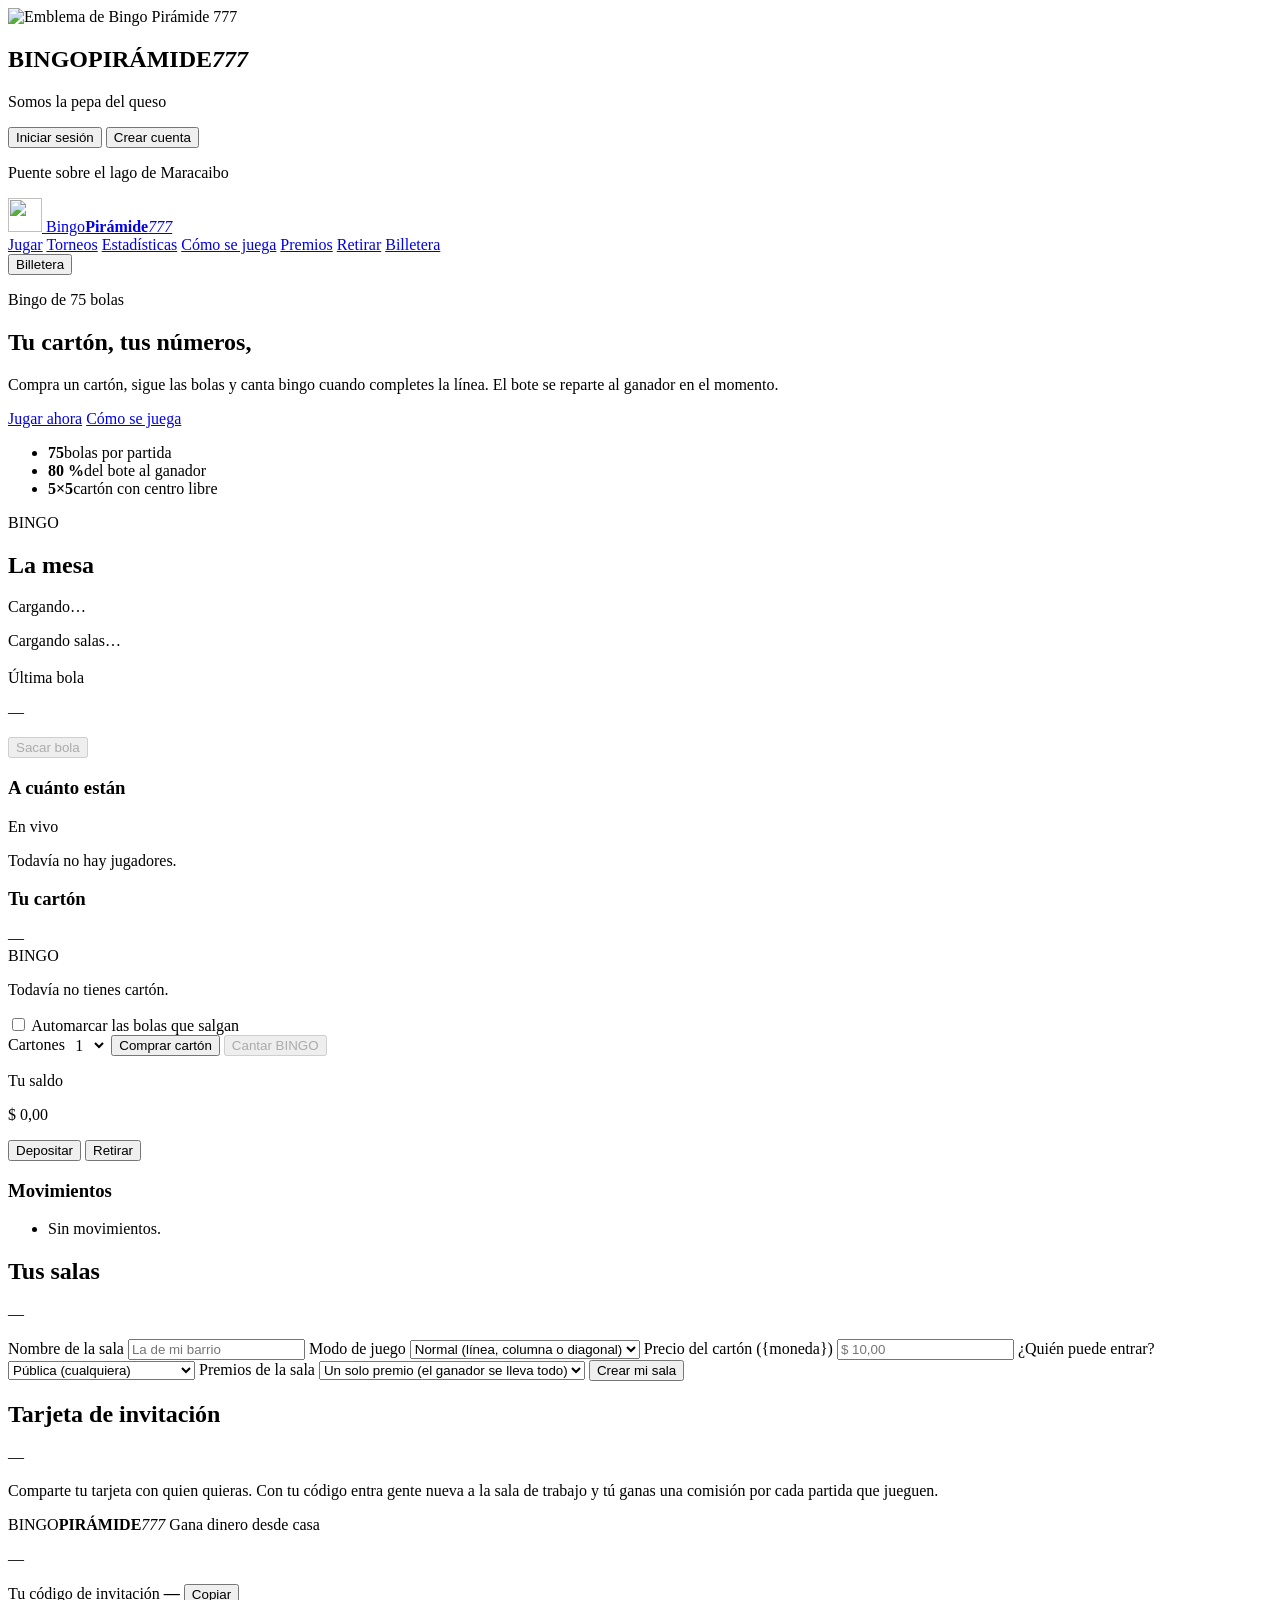
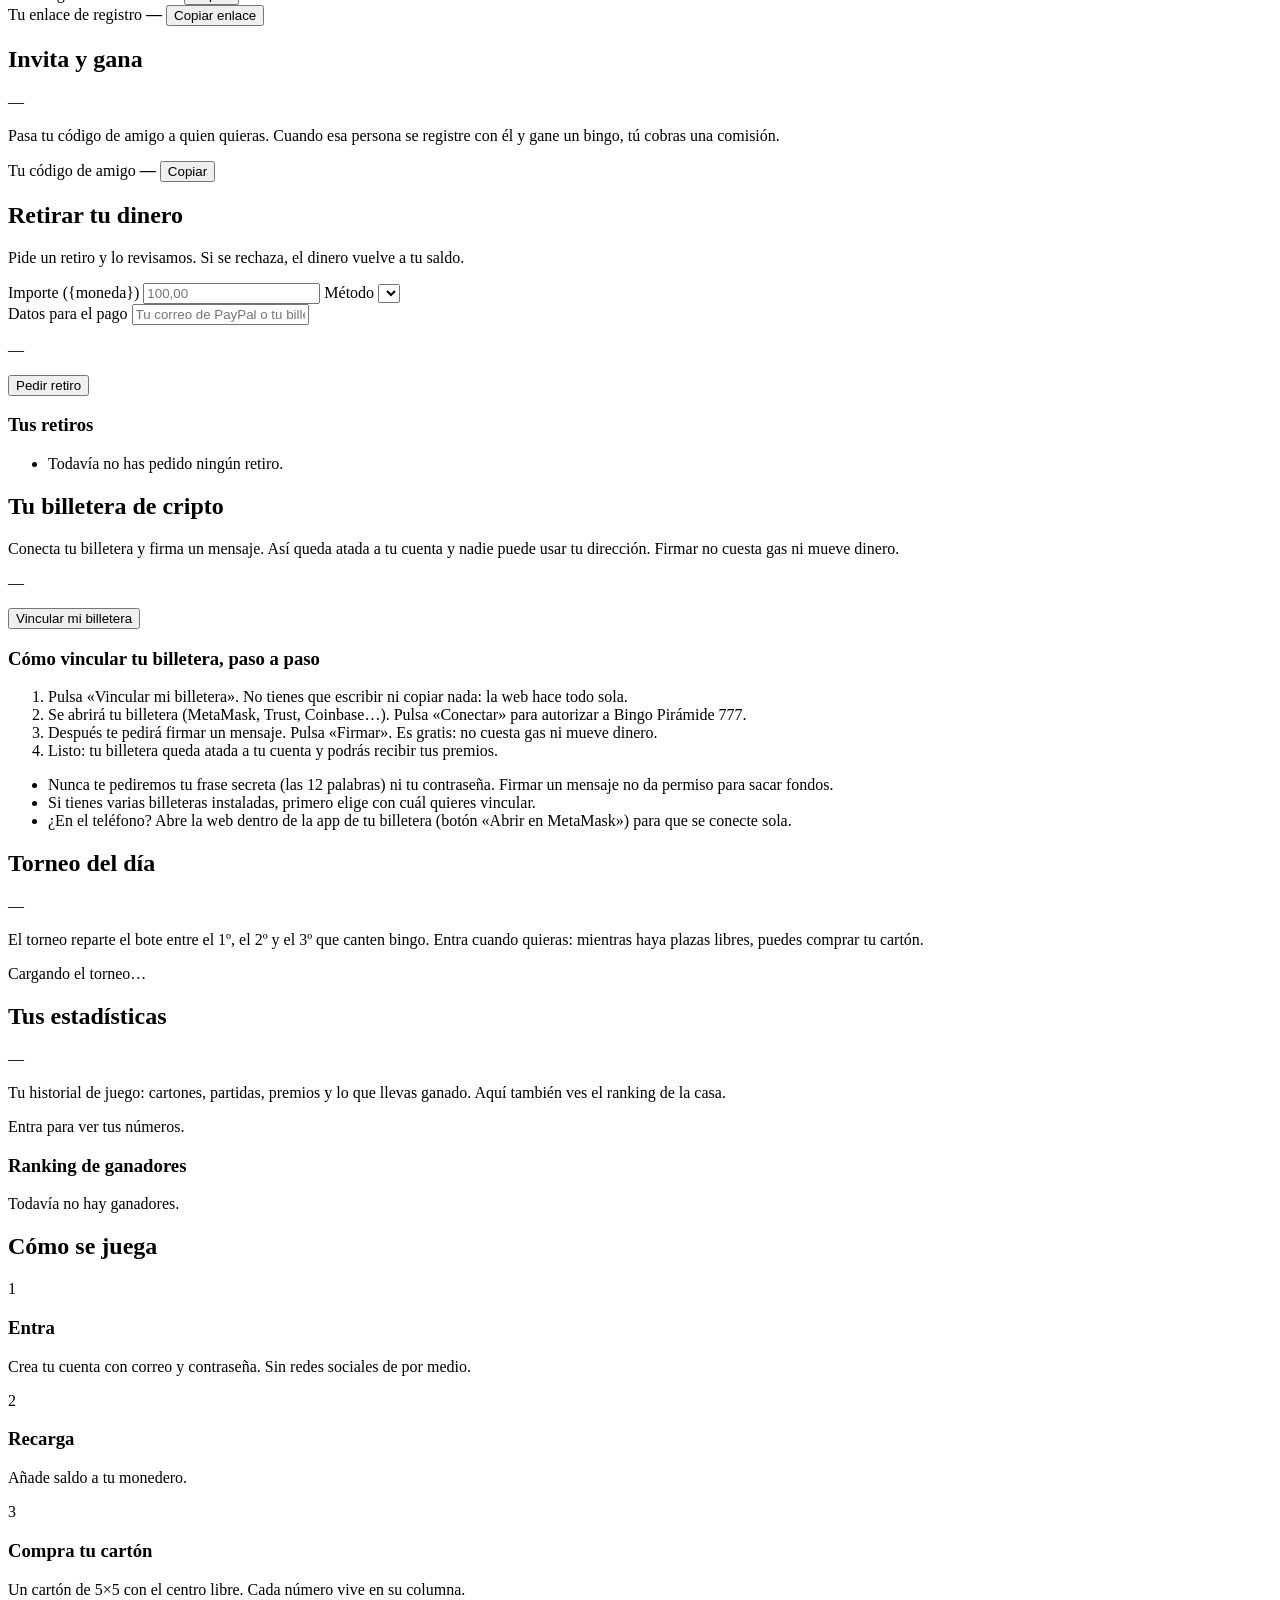
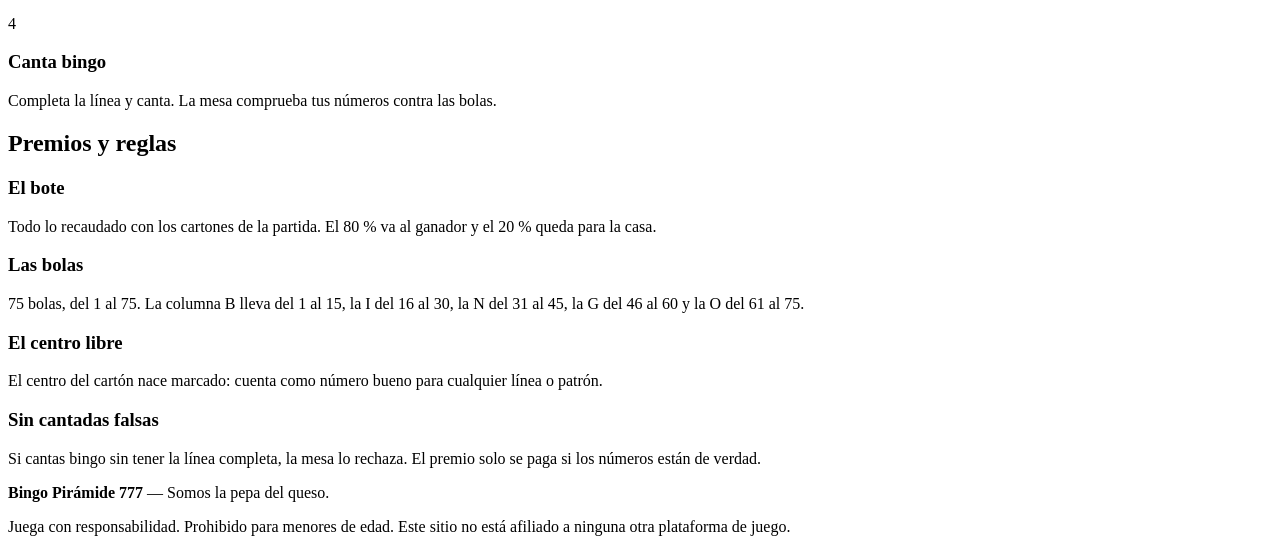
==== commit bdb13e50: "Billetera: quitar el enlace al video (a la espera de otro) Se retira el enlace/URL/boton de copiar y" ====
--- a/web/static/index.html
+++ b/web/static/index.html
@@ -357,19 +357,6 @@
             <li data-i18n="billetera.como_nota_varias">Si tienes varias billeteras instaladas, primero elige con cuál quieres vincular.</li>
             <li data-i18n="billetera.como_nota_movil">¿En el teléfono? Abre la web dentro de la app de tu billetera (botón «Abrir en MetaMask») para que se conecte sola.</li>
           </ul>
-
-          <!-- Enlace al vídeo del paso a paso (TikTok): se muestra el enlace a la
-               vista para que se pueda copiar y ver fuera del juego. -->
-          <div class="guia-billetera__enlace" id="billetera-video-enlace">
-            <span class="guia-billetera__enlace-titulo" data-i18n="billetera.video_enlace">Cómo vincular billetera MetaMask</span>
-            <div class="guia-billetera__enlace-fila">
-              <a class="guia-billetera__enlace-url" id="billetera-video-url"
-                 href="https://vt.tiktok.com/ZSpmgj18p/" target="_blank" rel="noopener noreferrer"
-                 >https://vt.tiktok.com/ZSpmgj18p/</a>
-              <button class="boton boton--fantasma boton--mini" id="btn-copiar-enlace-billetera"
-                      type="button" data-i18n="billetera.copiar_enlace">Copiar enlace</button>
-            </div>
-          </div>
         </div>
 
         <!-- Con varias billeteras instaladas, cada una se anuncia por su cuenta
